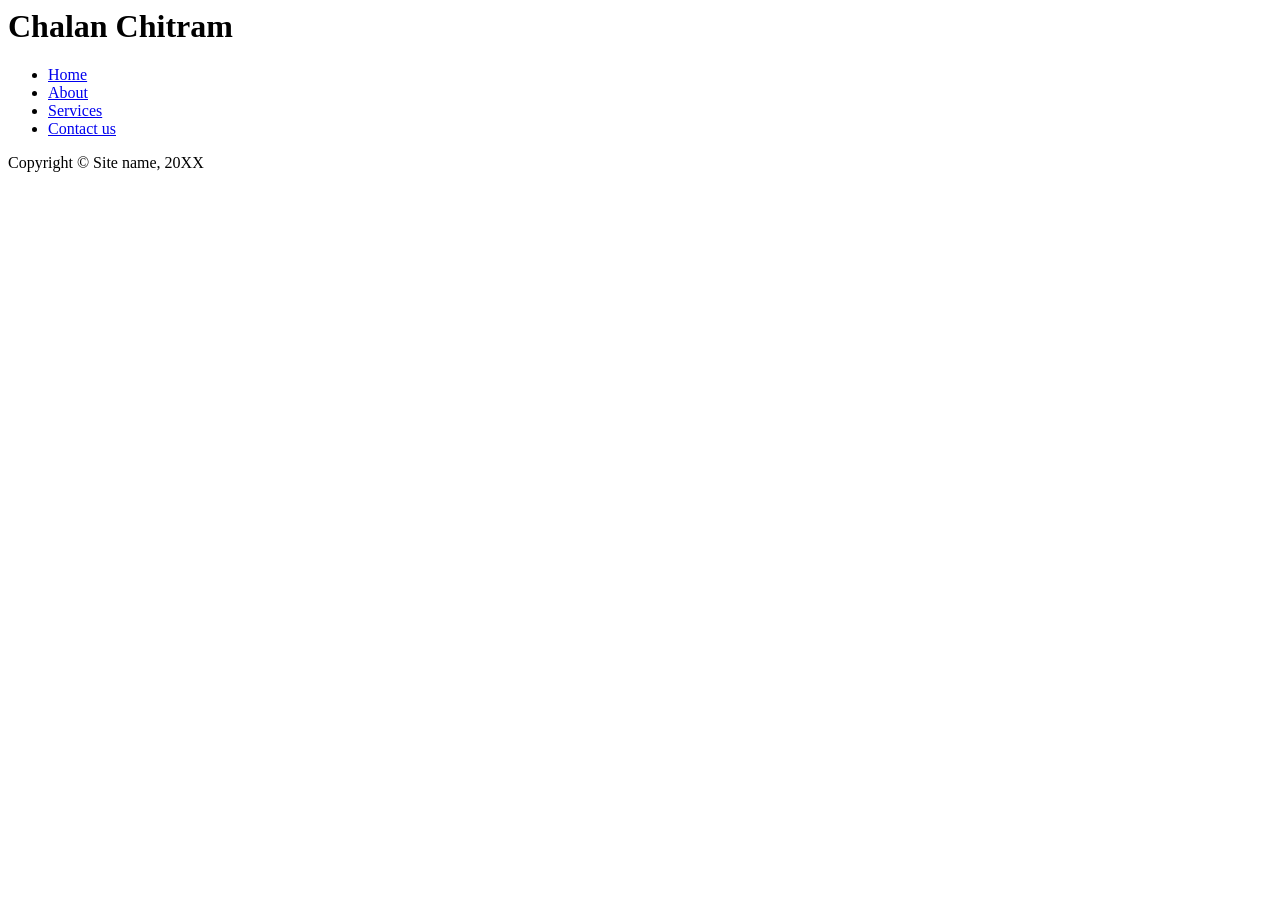
==== utube-video-search/src/com/gae/yotube/BasePage.html @ 1039e4b5 "" ====
<html>
  <head>
    <meta http-equiv="Content-Type" content="text/html; charset=UTF-8"/>
    <title>Chalan Chitram</title>
    <link rel="stylesheet" type="text/css" href="default.css"/>
    <link rel="stylesheet" type="text/css" href="style.css"/>

  </head>
  <body>
<div id="container">
	<div id="header">
		<h1>
			Chalan Chitram
		</h1>
	</div>
	<div id="navigation">
		<ul>
			<li><a href="#">Home</a></li>
			<li><a href="#">About</a></li>
			<li><a href="#">Services</a></li>
			<li><a href="#">Contact us</a></li>
		</ul>
	</div>
	<div id="content">
		<wicket:child/>
	</div>
	<div id="footer">
		Copyright © Site name, 20XX
	</div>
</div>  </body>
</html>
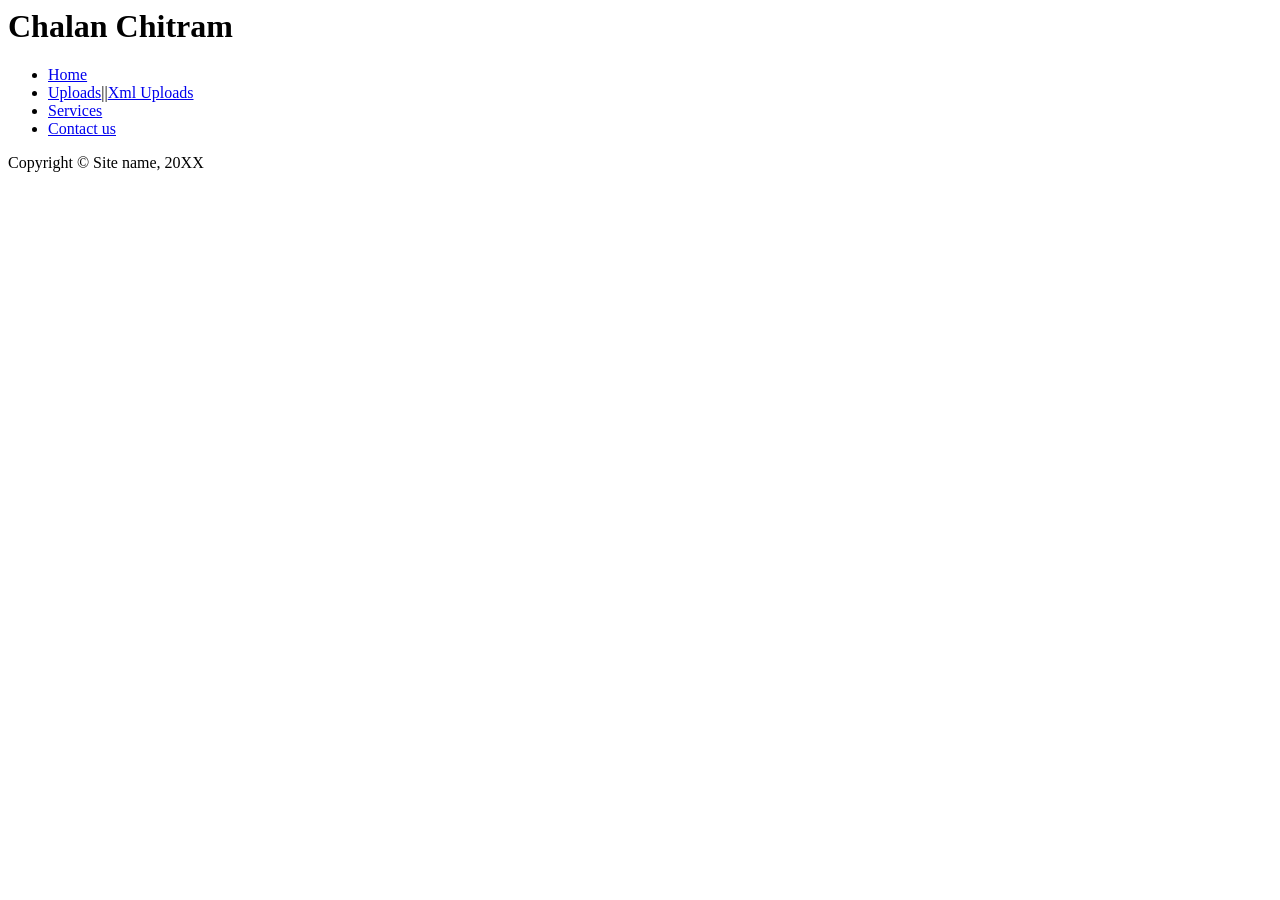
==== commit 639ab17c: "" ====
--- a/utube-video-search/src/com/gae/yotube/BasePage.html
+++ b/utube-video-search/src/com/gae/yotube/BasePage.html
@@ -15,8 +15,8 @@
 	</div>
 	<div id="navigation">
 		<ul>
-			<li><a href="#">Home</a></li>
-			<li><a href="#">About</a></li>
+			<li><a href="#" wicket:id="home">Home</a></li>
+			<li><a href="#"  wicket:id="upload">Uploads</a>||<a href="#"  wicket:id="xmlupload">Xml Uploads</a></li>
 			<li><a href="#">Services</a></li>
 			<li><a href="#">Contact us</a></li>
 		</ul>
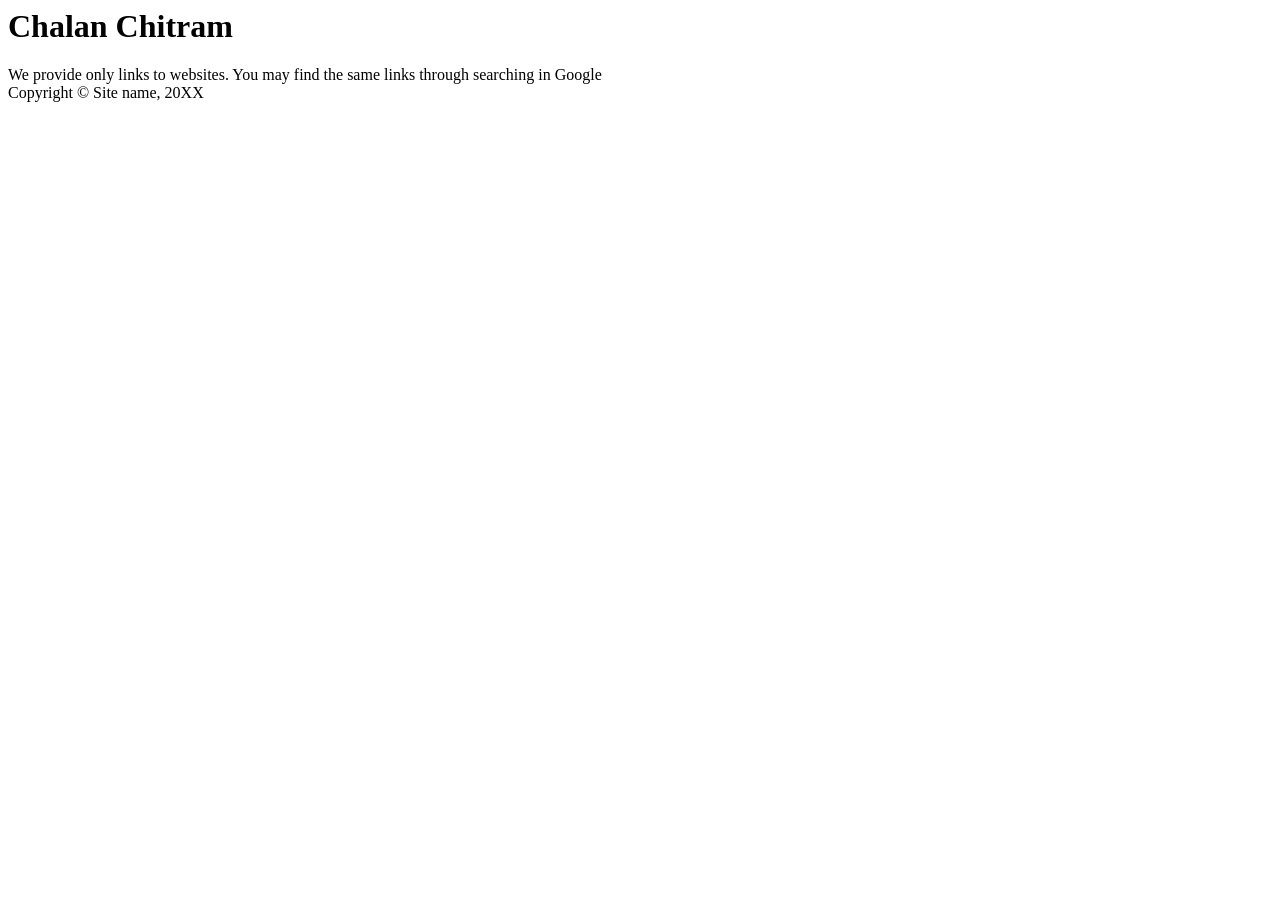
==== commit 1181d690: "" ====
--- a/utube-video-search/src/com/gae/yotube/BasePage.html
+++ b/utube-video-search/src/com/gae/yotube/BasePage.html
@@ -14,14 +14,14 @@
 		</h1>
 	</div>
 	<div id="navigation">
-		<ul>
-			<li><a href="#" wicket:id="home">Home</a></li>
-			<li><a href="#"  wicket:id="upload">Uploads</a>||<a href="#"  wicket:id="xmlupload">Xml Uploads</a></li>
-			<li><a href="#">Services</a></li>
-			<li><a href="#">Contact us</a></li>
-		</ul>
+<!-- 		<ul> -->
+<!-- 			<li><a href="#" wicket:id="home">Home</a></li> -->
+<!-- 		</ul> -->
 	</div>
 	<div id="content">
+	    <div>
+	    We provide only links to websites.  You may find the same links through searching in Google	
+	    </div>
 		<wicket:child/>
 	</div>
 	<div id="footer">
